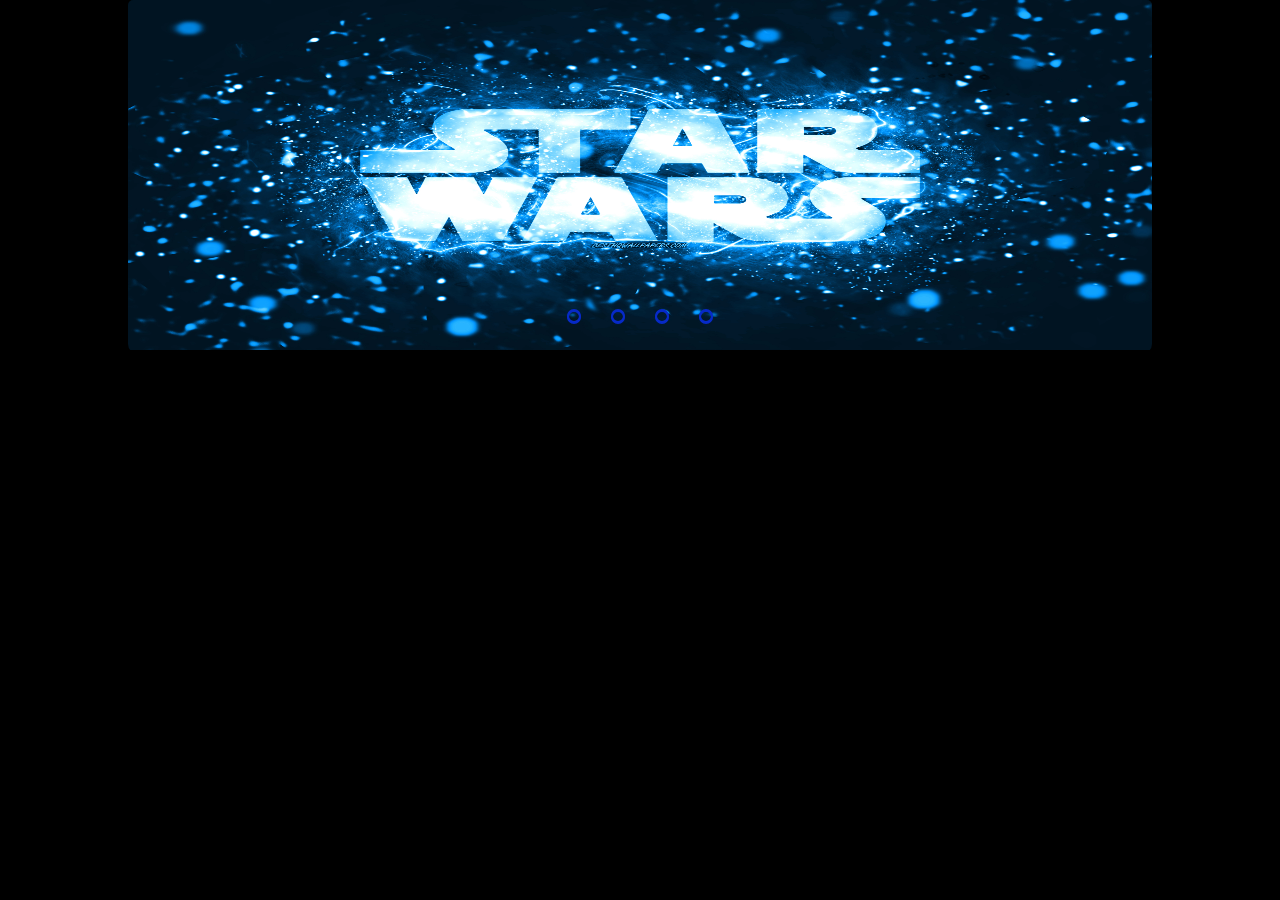
==== characters.html @ 1de7a3b8 "carousel Characters & Movies" ====
<!DOCTYPE html>
<html lang="en">
<head>
    <meta charset="UTF-8">
    <meta name="viewport" content="width=device-width, initial-scale=1.0">
    <link rel="stylesheet" href="styles/CharactersMovies.css">
    <script type="module" src="js/CharactersMovies.js"></script>
    <title>Characters</title>
</head>
<body>
    <header>
        <div class="container">
            <div class="slider">
                <input type="radio" name="radio-btn" id="radio1">
                <input type="radio" name="radio-btn" id="radio2">
                <input type="radio" name="radio-btn" id="radio3">
                <input type="radio" name="radio-btn" id="radio4">
                <div class="im first">
                    <img src="assets/carousel/star-wars-Characters-1.jpg" alt="Star Wars Logo">
                </div>
                <div class="im">
                    <img src="assets/carousel/star-wars-Characters-2.jpg" alt="Star Wars Bien vs Mal">
                </div>
                <div class="im">
                    <img src="assets/carousel/star-wars-Characters-3.jpg" alt="Star Wars Piramide">
                </div>
                <div class="im">
                    <img src="assets/carousel/star-wars-Characters-4.jpg" alt="Stormtroopers">
                </div>
                <div class="nav-auto">
                    <div class="charactBorder r-ch1"></div>
                    <div class="charactBorder r-ch2"></div>
                    <div class="charactBorder r-ch3"></div>
                    <div class="charactBorder r-ch4"></div>
                </div>
            </div>
            <div class="nav-r">
                <label for="radio1" class="r-btn ch-b"></label>
                <label for="radio2" class="r-btn ch-b"></label>
                <label for="radio3" class="r-btn ch-b"></label>
                <label for="radio4" class="r-btn ch-b"></label>
            </div>
        </div>
    </header>
</body>
</html>
---- styles/CharactersMovies.css ----
:root {
    --color-background: black;
    --color-first: #072ac8;
    --color-second: #ff220c;
}

*{
    margin: 0;
    padding: 0;
    box-sizing: border-box;
}

body {
    background-color: var(--color-background);
}

/* CAROUSEL CHARACTERS.HTML & MOVIES.HTML*/
header {
    display: flex;
    justify-content: center;
    align-items: center;
}

.container {
    width: 80%;
    height: 30%;
    border-radius: 5px 5px 10px 10px;
    overflow: hidden;
}

.slider {
    width: 500%;
    height: 30%;
    display: flex;
}

.slider input {
    display: none;
}

.im {
    width: 20%;
    transition: 2s;
}

.im img {
    width: 100%;
    height: 350px;
}

.nav-r {
    position: absolute;
    width: 80%;
    margin-top: -45px;
    justify-content: center;
    display: flex;
}

.r-btn {
    padding: 5px;
    border-radius: 10px;
    cursor: pointer;
    transition: 1s;
}

.r-btn:not(:last-child) {
    margin-right: 30px;
}

#radio1:checked ~.first {
    margin-left: 0;
}

#radio2:checked ~.first {
    margin-left: -20%;
}

#radio3:checked ~.first {
    margin-left: -40%;
}

#radio4:checked ~.first {
    margin-left: -60%;
}

.nav-auto {
    position: absolute;
    width: 80%;
    margin-top: 310px;
    display: flex;
    justify-content: center;
}

.nav-auto div {
    padding: 5px;
    border-radius: 10px;
    transition: 1s;
}

.nav-auto div:not(:last-child) {
    margin-right: 30px;
    justify-content: center;
}

/* CAROUSEL CHARACTERS.HTML*/
.nav-r .ch-b {
    border: 2px solid var(--color-first);
}

.nav-r .ch-b:hover {
    background-color: var(--color-first);
}

.nav-auto .charactBorder {
    border: 2px solid var(--color-first);
}

#radio1:checked ~ .nav-auto .r-ch1 {
    background-color: var(--color-first);
}

#radio2:checked ~ .nav-auto .r-ch2 {
    background-color: var(--color-first);
}

#radio3:checked ~ .nav-auto .r-ch3 {
    background-color: var(--color-first);
}

#radio4:checked ~ .nav-auto .r-ch4 {
    background-color: var(--color-first);
}

/* CAROUSEL MOVIES.HTML*/
.nav-r .m-b {
    border: 2px solid var(--color-second);
}

.nav-r .m-b:hover {
    background-color: var(--color-second);
}

.nav-auto .moviesBorder {
    border: 2px solid var(--color-second);
}

#radio1:checked ~ .nav-auto .r-m1 {
    background-color: var(--color-second);
}

#radio2:checked ~ .nav-auto .r-m2 {
    background-color: var(--color-second);
}

#radio3:checked ~ .nav-auto .r-m3 {
    background-color: var(--color-second);
}

#radio4:checked ~ .nav-auto .r-m4 {
    background-color: var(--color-second);
}
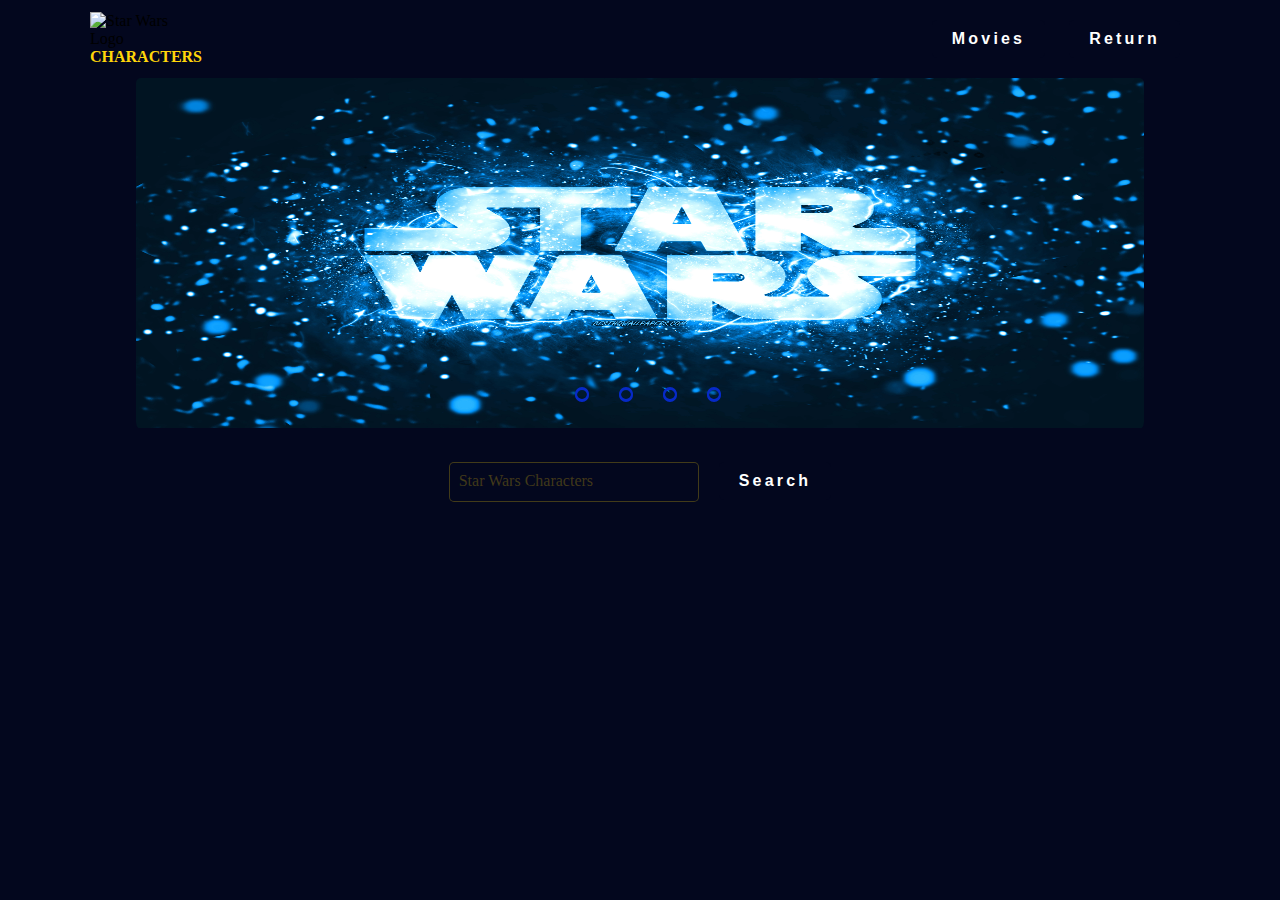
==== commit 52f1cd87: "cards Characters" ====
--- a/characters.html
+++ b/characters.html
@@ -3,11 +3,23 @@
 <head>
     <meta charset="UTF-8">
     <meta name="viewport" content="width=device-width, initial-scale=1.0">
+    <link rel="stylesheet" href="styles/index.css">
     <link rel="stylesheet" href="styles/CharactersMovies.css">
-    <script type="module" src="js/CharactersMovies.js"></script>
+    <script type="module" src="js/characters.js"></script>
+    <script src="js/swapi.js"></script>
     <title>Characters</title>
 </head>
 <body>
+    <nav>
+        <div class="spanImg">
+            <img src="assets/star-wars-logo.png" alt="Star Wars Logo">
+            <span>CHARACTERS</span>
+        </div>
+        <div class="return">
+            <button class="button buttonMovies" id="buttonGoMovies">Movies <span></span> <span></span> <span></span> <span></span></button>
+            <button class="button buttonReturn" id="buttonReturn">Return</button>
+        </div>
+    </nav>
     <header>
         <div class="container">
             <div class="slider">
@@ -42,5 +54,19 @@
             </div>
         </div>
     </header>
+    <main>
+        <section class="inputButton">
+            <div class="inputBox">
+                <input class="inputCharacters" type="text" required="required">
+                <span class="spanCharacters">Star Wars Characters</span>
+            </div>
+            <div class="mainButton">
+                <button class="button buttonCharacters" id="searchCharacters">Search <span></span> <span></span> <span></span> <span></span></button>
+            </div>
+        </section>
+        <section class="card">
+            
+        </section>
+    </main>
 </body>
 </html>--- a/styles/CharactersMovies.css
+++ b/styles/CharactersMovies.css
@@ -1,7 +1,8 @@
 :root {
-    --color-background: black;
+    --color-background: #03071e;
     --color-first: #072ac8;
     --color-second: #ff220c;
+    --color-third: #ffd60a;
 }
 
 *{
@@ -12,6 +13,58 @@
 
 body {
     background-color: var(--color-background);
+    margin: 10px;
+}
+
+/* NAV CHARACTERS.HTML & MOVIES.HTML*/
+nav {
+    display: flex;
+    justify-content: space-between;
+    align-items: center;
+    margin: 0 80px 10px;
+}
+
+nav img {
+    max-width: 100px;
+}
+
+.spanImg span {
+    display: flex;
+    justify-content: center;
+    font-weight: bold;
+    color: var(--color-third);
+}
+
+.return button {
+    margin: 10px 10px;
+}
+
+.buttonReturn:hover {
+    background-color: var(--color-third);
+    color: var(--color-background);
+    border-radius: 5px;
+    box-shadow: 0 0 5px var(--color-third),
+                0 0 25px var(--color-third),
+                0 0 50px var(--color-third),
+                0 0 100px var(--color-third);
+}
+
+/* BUTTON CHARACTERS.HTML & MOVIES.HTML 
+CON STYLEINDEX.CSS*/
+.button {
+    position: relative;
+    display: inline-block;
+    padding: 10px 20px;
+    background: var(--color-background);
+    color: #fff;
+    font-size: 1em;
+    font-weight: bold;
+    transition: .5s;
+    letter-spacing: 0.2em;
+    border-radius: 5px;
+    cursor: pointer;
+    overflow: hidden;
+    border: none;
 }
 
 /* CAROUSEL CHARACTERS.HTML & MOVIES.HTML*/
@@ -158,4 +211,127 @@
 
 #radio4:checked ~ .nav-auto .r-m4 {
     background-color: var(--color-second);
+}
+
+/* MAIN INPUT-BUTTON CHARACTERS.HTML & MOVIES.HTML */
+main .inputButton {
+    display: flex;
+    justify-content: center;
+    gap: 20px;
+    margin: 30px 0;
+}
+.inputBox {
+    position: relative;
+    width: 250px;
+}
+
+.inputBox input {
+    width: 100%;
+    padding: 10px;
+    border: 1px solid rgba(255, 214, 10, 0.25);
+    background: var(--color-background);
+    border-radius: 5px;
+    outline: none;
+    color: #fff;
+    font-size: 1em;
+    transition: 0.5s;
+}
+
+.inputBox span {
+    position: absolute;
+    left: 0;
+    padding: 10px;
+    pointer-events: none;
+    font-size: 1em;
+    color: rgba(255, 214, 10, 0.25);
+    transition: 0.5s;
+}
+
+.inputBox input:valid ~ span,
+.inputBox input:focus ~ span {
+    transform: translateX(10px) translateY(-7px);
+    font-size: 0.75em;
+    padding: 0 10px;
+    background: var(--color-background);
+    letter-spacing: 0.2em;
+    font-weight: bold;
+}
+
+/* MAIN INPUT CHARACTERS.HTML */
+.inputBox input:valid ~ .spanCharacters,
+.inputBox input:focus ~ .spanCharacters {
+    color: var(--color-first);
+    border-left: 1px solid var(--color-first);
+    border-right: 1px solid var(--color-first);
+}
+
+.inputBox .inputCharacters:valid,
+.inputBox .inputCharacters:focus {
+    border: 1px solid var(--color-first);
+}
+
+/* MAIN INPUT MOVIES.HTML */
+.inputBox input:valid ~ .spanMovies,
+.inputBox input:focus ~ .spanMovies {
+    color: var(--color-second);
+    border-left: 1px solid var(--color-second);
+    border-right: 1px solid var(--color-second);
+}
+
+.inputBox .inputMovies:valid,
+.inputBox .inputMovies:focus {
+    border: 1px solid var(--color-second);
+}
+
+/* MAIN CARD CHARACTERS.HTML */
+.card {
+    display: grid;
+    grid-template-columns: repeat(auto-fit, minmax(250px, 1fr));
+    gap: 20px;
+    margin: 20px;
+}
+
+.box {
+    display: grid;
+    grid-template: 1fr/1fr;
+    grid-template-areas: 'img';
+    text-decoration: none;
+}
+
+.box .img {
+    width: 100%;
+    height: 300px;
+    object-fit: cover;
+    grid-area: img;
+    border-radius: 5px;
+}
+
+.box:hover {
+    background-color: var(--color-third);
+    border-radius: 5px;
+    box-shadow: 0 0 5px var(--color-third),
+                0 0 25px var(--color-third),
+                0 0 50px var(--color-third),
+                0 0 100px var(--color-third);
+}
+
+.box::after {
+    content: attr(title);
+    grid-area: img;
+    width: 100%;
+    height: 100%;
+    background-color: rgba(255, 214, 10, 0.25);
+    color: var(--color-background);
+    border-radius: 5px;
+    display: grid;
+    place-items: center;
+    font-size: 2rem;
+    text-align: center;
+    font-weight: bold;
+    clip-path: circle(0 at top right);
+    transition: clip-path 1s;
+}
+
+.box:hover::after {
+    clip-path: circle(150% at top right);
 }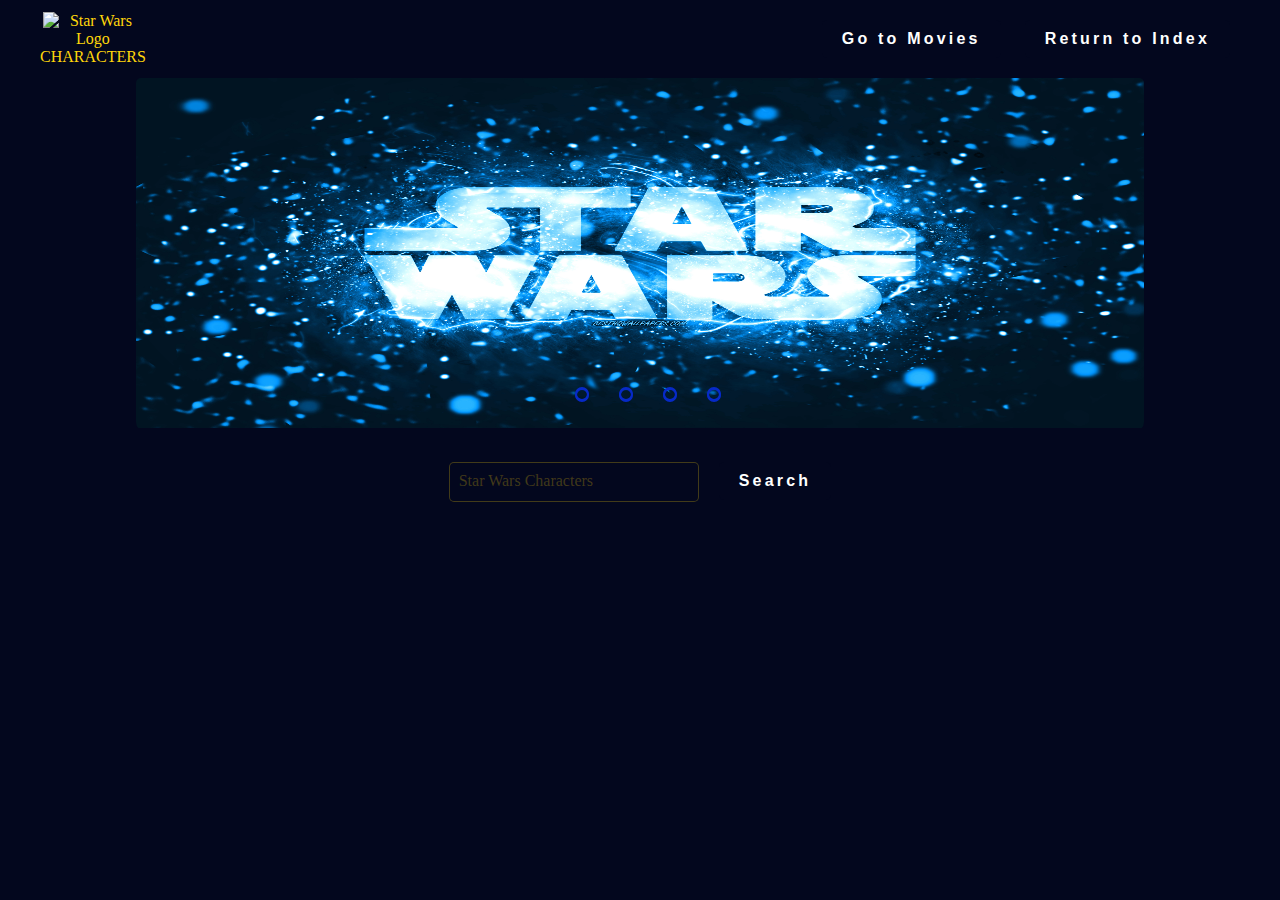
==== commit 0096fab9: "lightbox & input characters" ====
--- a/characters.html
+++ b/characters.html
@@ -1,23 +1,26 @@
 <!DOCTYPE html>
 <html lang="en">
+
 <head>
     <meta charset="UTF-8">
     <meta name="viewport" content="width=device-width, initial-scale=1.0">
     <link rel="stylesheet" href="styles/index.css">
     <link rel="stylesheet" href="styles/CharactersMovies.css">
-    <script type="module" src="js/characters.js"></script>
-    <script src="js/swapi.js"></script>
-    <title>Characters</title>
+    <link rel="shortcut icon" href="assets/star-wars-logo.png" type="image/x-icon">
+    <title>Star Wars Characters</title>
 </head>
+
 <body>
     <nav>
         <div class="spanImg">
-            <img src="assets/star-wars-logo.png" alt="Star Wars Logo">
-            <span>CHARACTERS</span>
+            <img src="./assets/star-wars-logo.png" alt="Star Wars Logo">
+            <h1>STAR WARS</h1>
+            <p>CHARACTERS</p>
         </div>
         <div class="return">
-            <button class="button buttonMovies" id="buttonGoMovies">Movies <span></span> <span></span> <span></span> <span></span></button>
-            <button class="button buttonReturn" id="buttonReturn">Return</button>
+            <button class="button buttonMovies">Go to Movies <span></span> <span></span> <span></span>
+                <span></span></button>
+            <button class="button buttonReturn">Return to Index</button>
         </div>
     </nav>
     <header>
@@ -61,12 +64,20 @@
                 <span class="spanCharacters">Star Wars Characters</span>
             </div>
             <div class="mainButton">
-                <button class="button buttonCharacters" id="searchCharacters">Search <span></span> <span></span> <span></span> <span></span></button>
+                <button class="button buttonCharacters">Search <span></span> <span></span> <span></span>
+                    <span></span></button>
             </div>
         </section>
         <section class="card">
-            
+
+        </section>
+        <section class="lightbox">
+
         </section>
     </main>
+
+    <script src="./js/swapi.js"></script>
+    <script src="./js/characters.js"></script>
 </body>
+
 </html>--- a/styles/CharactersMovies.css
+++ b/styles/CharactersMovies.css
@@ -5,7 +5,7 @@
     --color-third: #ffd60a;
 }
 
-*{
+* {
     margin: 0;
     padding: 0;
     box-sizing: border-box;
@@ -21,18 +21,19 @@
     display: flex;
     justify-content: space-between;
     align-items: center;
-    margin: 0 80px 10px;
+    margin: 0 30px 10px;
+    color: var(--color-third);
+    font-size: 1em;
+    text-align: center;
 }
 
 nav img {
     max-width: 100px;
-}
-
-.spanImg span {
-    display: flex;
-    justify-content: center;
-    font-weight: bold;
-    color: var(--color-third);
+    justify-content: center;
+}
+
+nav .spanImg h1 {
+    display: none;
 }
 
 .return button {
@@ -44,9 +45,9 @@
     color: var(--color-background);
     border-radius: 5px;
     box-shadow: 0 0 5px var(--color-third),
-                0 0 25px var(--color-third),
-                0 0 50px var(--color-third),
-                0 0 100px var(--color-third);
+        0 0 25px var(--color-third),
+        0 0 50px var(--color-third),
+        0 0 100px var(--color-third);
 }
 
 /* BUTTON CHARACTERS.HTML & MOVIES.HTML 
@@ -120,19 +121,19 @@
     margin-right: 30px;
 }
 
-#radio1:checked ~.first {
+#radio1:checked~.first {
     margin-left: 0;
 }
 
-#radio2:checked ~.first {
+#radio2:checked~.first {
     margin-left: -20%;
 }
 
-#radio3:checked ~.first {
+#radio3:checked~.first {
     margin-left: -40%;
 }
 
-#radio4:checked ~.first {
+#radio4:checked~.first {
     margin-left: -60%;
 }
 
@@ -168,19 +169,19 @@
     border: 2px solid var(--color-first);
 }
 
-#radio1:checked ~ .nav-auto .r-ch1 {
+#radio1:checked~.nav-auto .r-ch1 {
     background-color: var(--color-first);
 }
 
-#radio2:checked ~ .nav-auto .r-ch2 {
+#radio2:checked~.nav-auto .r-ch2 {
     background-color: var(--color-first);
 }
 
-#radio3:checked ~ .nav-auto .r-ch3 {
+#radio3:checked~.nav-auto .r-ch3 {
     background-color: var(--color-first);
 }
 
-#radio4:checked ~ .nav-auto .r-ch4 {
+#radio4:checked~.nav-auto .r-ch4 {
     background-color: var(--color-first);
 }
 
@@ -197,19 +198,19 @@
     border: 2px solid var(--color-second);
 }
 
-#radio1:checked ~ .nav-auto .r-m1 {
+#radio1:checked~.nav-auto .r-m1 {
     background-color: var(--color-second);
 }
 
-#radio2:checked ~ .nav-auto .r-m2 {
+#radio2:checked~.nav-auto .r-m2 {
     background-color: var(--color-second);
 }
 
-#radio3:checked ~ .nav-auto .r-m3 {
+#radio3:checked~.nav-auto .r-m3 {
     background-color: var(--color-second);
 }
 
-#radio4:checked ~ .nav-auto .r-m4 {
+#radio4:checked~.nav-auto .r-m4 {
     background-color: var(--color-second);
 }
 
@@ -220,6 +221,7 @@
     gap: 20px;
     margin: 30px 0;
 }
+
 .inputBox {
     position: relative;
     width: 250px;
@@ -247,8 +249,8 @@
     transition: 0.5s;
 }
 
-.inputBox input:valid ~ span,
-.inputBox input:focus ~ span {
+.inputBox input:valid~span,
+.inputBox input:focus~span {
     transform: translateX(10px) translateY(-7px);
     font-size: 0.75em;
     padding: 0 10px;
@@ -258,8 +260,8 @@
 }
 
 /* MAIN INPUT CHARACTERS.HTML */
-.inputBox input:valid ~ .spanCharacters,
-.inputBox input:focus ~ .spanCharacters {
+.inputBox input:valid~.spanCharacters,
+.inputBox input:focus~.spanCharacters {
     color: var(--color-first);
     border-left: 1px solid var(--color-first);
     border-right: 1px solid var(--color-first);
@@ -271,8 +273,8 @@
 }
 
 /* MAIN INPUT MOVIES.HTML */
-.inputBox input:valid ~ .spanMovies,
-.inputBox input:focus ~ .spanMovies {
+.inputBox input:valid~.spanMovies,
+.inputBox input:focus~.spanMovies {
     color: var(--color-second);
     border-left: 1px solid var(--color-second);
     border-right: 1px solid var(--color-second);
@@ -286,7 +288,7 @@
 /* MAIN CARD CHARACTERS.HTML */
 .card {
     display: grid;
-    grid-template-columns: repeat(auto-fit, minmax(250px, 1fr));
+    grid-template-columns: repeat(auto-fit, minmax(200px, 1fr));
     gap: 20px;
     margin: 20px;
 }
@@ -295,7 +297,7 @@
     display: grid;
     grid-template: 1fr/1fr;
     grid-template-areas: 'img';
-    text-decoration: none;
+    cursor: pointer;
 }
 
 .box .img {
@@ -310,9 +312,9 @@
     background-color: var(--color-third);
     border-radius: 5px;
     box-shadow: 0 0 5px var(--color-third),
-                0 0 25px var(--color-third),
-                0 0 50px var(--color-third),
-                0 0 100px var(--color-third);
+        0 0 25px var(--color-third),
+        0 0 50px var(--color-third),
+        0 0 100px var(--color-third);
 }
 
 .box::after {
@@ -334,4 +336,156 @@
 
 .box:hover::after {
     clip-path: circle(150% at top right);
+}
+
+/* LIGHTBOX CHARACTERS.HTML */
+.lightbox {
+    position: fixed;
+    width: 100%;
+    height: 100%;
+    top: 0;
+    left: 0;
+    background: rgba(255, 214, 10, 0.25);
+    display: flex;
+    justify-content: center;
+    align-items: center;
+    transition: all .5s ease;
+    z-index: 100;
+    visibility: hidden;
+    opacity: 0
+}
+
+.lightboxContainer {
+    width: 100%;
+    height: 500px;
+    background: var(--color-background);
+    border-radius: 5px;
+    position: relative;
+    display: flex;
+    justify-content: center;
+    box-shadow: 0 0 5px var(--color-third),
+        0 0 25px var(--color-third),
+        0 0 50px var(--color-third),
+        0 0 100px var(--color-third);
+}
+
+.btn_close {
+    position: absolute;
+    font-size: 30px;
+    background-color: var(--color-background);
+    color: #fff;
+    width: 30px;
+    height: 30px;
+    border-radius: 50%;
+    display: flex;
+    justify-content: center;
+    align-items: center;
+    transition: all .2s ease;
+    top: 5px;
+    right: 5px;
+    z-index: 2;
+}
+
+.btn_close:hover {
+    transform: scale(1.2);
+    cursor: pointer;
+    color: var(--color-third);
+    box-shadow: 0 0 15px var(--color-third),
+        0 0 35px var(--color-third);
+}
+
+.btn_close:active {
+    transform: translateY(2px);
+}
+
+.lightboxContainer .images {
+    width: 80%;
+    margin: 40px auto;
+    position: absolute;
+    transition: all .3s ease;
+}
+
+.lightboxContainer .images img:first-child {
+    box-shadow: 0 60px 60px -60px rgba(255, 214, 10, 0.5);
+    border-radius: 5px;
+    object-fit: cover;
+    width: 100%;
+}
+
+.lightboxContainer .images img:last-child {
+    position: absolute;
+    height: 100%;
+    bottom: 0;
+    left: 0;
+    right: 0;
+    margin: auto;
+    transform: translateY(25%);
+    transition: .3s ease;
+    opacity: 0;
+}
+
+.images:hover {
+    transform: perspective(250px) rotateX(10deg) translateY(-5%) translateZ(0);
+}
+
+.images::before {
+    content: "";
+    position: absolute;
+    bottom: 0;
+    width: 100%;
+    height: 100%;
+    background-image: linear-gradient(to bottom, transparent 10%, rgba(3, 7, 30, 0.5) 40%, rgb(3, 7, 30) 95%);
+    opacity: 0;
+    border-radius: 5px;
+    transition: all .3s ease;
+}
+
+.images:hover::before {
+    opacity: 1;
+}
+
+.images:hover img:last-child {
+    opacity: 1;
+    height: 300px;
+    transform: translateY(10%);
+}
+
+.lightboxContainer .img {
+    display: flex;
+    width: 100%;
+    overflow: hidden;
+    opacity: 0;
+    z-index: -1;
+}
+
+.img span {
+    min-width: 400px;
+}
+
+.infoContainer {
+    position: absolute;
+    width: 100%;
+    display: flex;
+    flex-direction: column;
+    bottom: 0;
+    margin-bottom: 10px;
+}
+
+.infoContainer h2 {
+    display: flex;
+    margin: 10px auto;
+    font-weight: 900;
+    text-align: center;
+    color: var(--color-third);
+}
+
+.infoContainer .text {
+    margin: auto;
+    text-align: center;
+    color: #fff;
+    font-weight: 500;
+}
+
+.infoContainer .text span {
+    color: var(--color-third);
 }